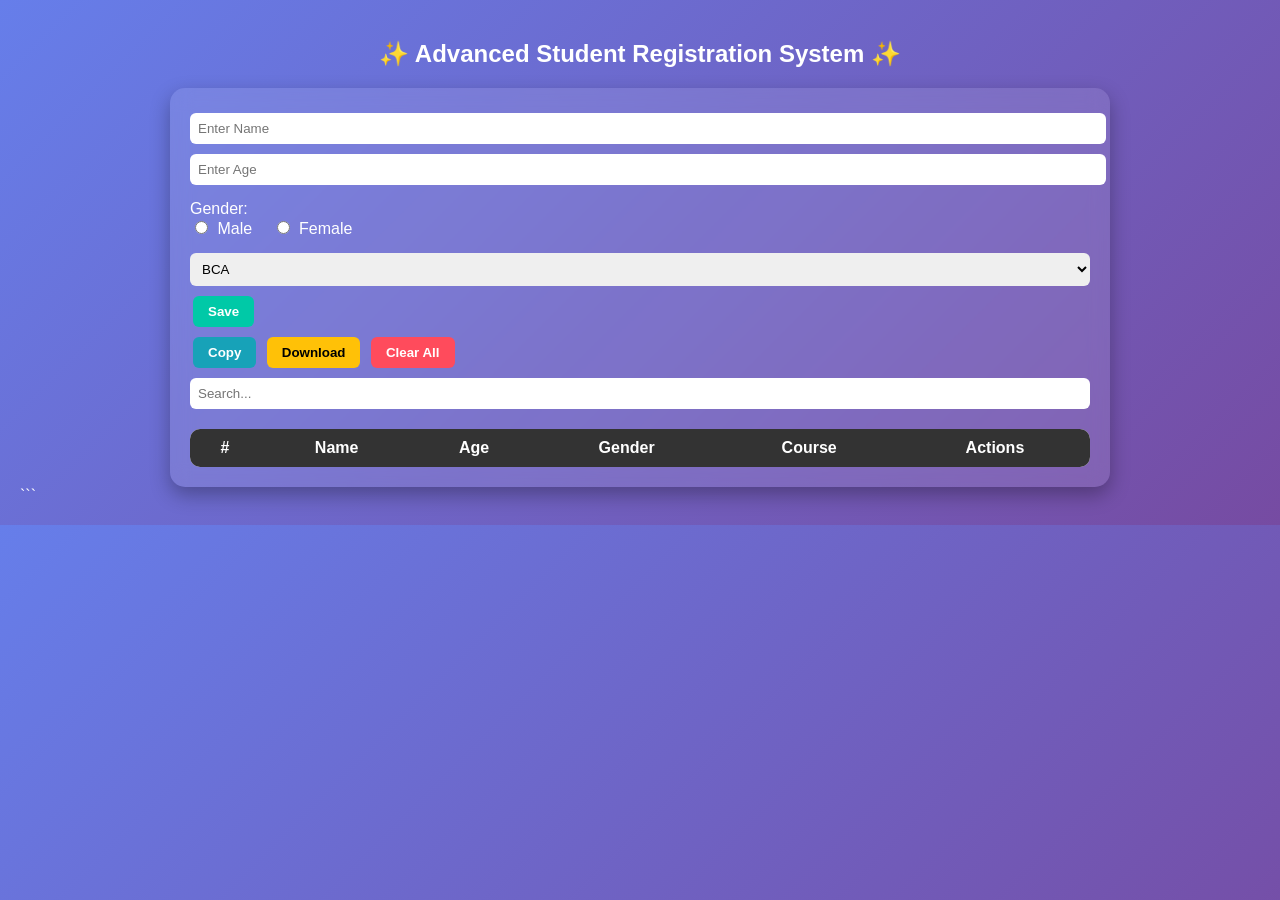
==== exp 7/fom.html @ 4cc11e2d "Refactor HTML structure and styling for student form" ====
<!DOCTYPE html>
<html>
<head>
<title>Advanced Student Form</title>

<style>

body{
font-family:'Segoe UI',sans-serif;
background:linear-gradient(135deg,#667eea,#764ba2);
margin:0;
padding:20px;
color:white;
}

h2{
text-align:center;
}

.container{
max-width:900px;
margin:auto;
background:rgba(255,255,255,0.1);
padding:20px;
border-radius:15px;
backdrop-filter:blur(10px);
box-shadow:0 8px 20px rgba(0,0,0,0.3);
}

input[type="text"],
input[type="number"],
select{
width:100%;
padding:8px;
margin:5px 0;
border-radius:6px;
border:none;
}

.gender-box{
margin:10px 0;
}

.gender-box label{
margin-right:15px;
cursor:pointer;
}

.gender-box input[type="radio"]{
width:auto;
margin-right:5px;
}

.btn{
padding:8px 15px;
border:none;
border-radius:6px;
cursor:pointer;
margin:5px 3px;
font-weight:bold;
}

.primary{background:#00c9a7;color:white;}
.danger{background:#ff4b5c;color:white;}
.warning{background:#ffc107;color:black;}
.info{background:#17a2b8;color:white;}

.btn:hover{
opacity:0.85;
transform:scale(1.05);
}

table{
width:100%;
margin-top:15px;
border-collapse:collapse;
background:white;
color:black;
border-radius:10px;
overflow:hidden;
}

th,td{
padding:10px;
text-align:center;
}

th{
background:#333;
color:white;
}

tr:nth-child(even){
background:#f2f2f2;
}

tr:hover{
background:#d1e7ff;
}

.top-controls{
display:flex;
justify-content:space-between;
flex-wrap:wrap;
}

.search-box{
width:200px;
padding:6px;
border-radius:6px;
border:none;
}

@media(max-width:600px){
.top-controls{
flex-direction:column;
}
}

</style>
</head>

<body>

<h2>✨ Advanced Student Registration System ✨</h2>

<div class="container">

<form id="myForm">

<input type="hidden" id="editIndex">

<input type="text" id="name" placeholder="Enter Name" required>

<input type="number" id="age" placeholder="Enter Age" required>

<div class="gender-box">
<label>Gender:</label><br>

<label>
<input type="radio" name="gender" value="Male" required> Male
</label>

<label>
<input type="radio" name="gender" value="Female" required> Female
</label>

</div>

<select id="course">
<option value="BCA">BCA</option>
<option value="BTech">BTech</option>
<option value="MCA">MCA</option>
</select>

<button class="btn primary" type="submit">Save</button>

</form>

<div class="top-controls">

<div>
<button class="btn info" onclick="copyTable()">Copy</button>
<button class="btn warning" onclick="downloadCSV()">Download</button>
<button class="btn danger" onclick="clearAll()">Clear All</button>
</div>

<input type="text" class="search-box" id="search" placeholder="Search..." onkeyup="searchData()">

</div>

<table id="dataTable">

<thead>
<tr>
<th>#</th>
<th>Name</th>
<th>Age</th>
<th>Gender</th>
<th>Course</th>
<th>Actions</th>
</tr>
</thead>

<tbody></tbody>

</table>

</div>

<script>

let dataArray = JSON.parse(localStorage.getItem("students")) || [];

function saveToLocal(){
localStorage.setItem("students",JSON.stringify(dataArray));
}

document.getElementById("myForm").addEventListener("submit",function(e){

e.preventDefault();

let name=document.getElementById("name").value;
let age=document.getElementById("age").value;
let course=document.getElementById("course").value;
let gender=document.querySelector('input[name="gender"]:checked');
let editIndex=document.getElementById("editIndex").value;

if(!gender){
alert("Select Gender");
return;
}

let student={
name:name,
age:age,
gender:gender.value,
course:course
};

if(editIndex===""){
dataArray.push(student);
}
else{
dataArray[editIndex]=student;
document.getElementById("editIndex").value="";
}

saveToLocal();
updateTable();
this.reset();

});

function updateTable(){

let tbody=document.querySelector("#dataTable tbody");
tbody.innerHTML="";

dataArray.forEach(function(data,index){

tbody.innerHTML+=`
<tr>
<td>${index+1}</td>
<td>${data.name}</td>
<td>${data.age}</td>
<td>${data.gender}</td>
<td>${data.course}</td>
<td>
<button class="btn warning" onclick="editData(${index})">Edit</button>
<button class="btn danger" onclick="deleteData(${index})">Delete</button>
</td>
</tr>
`;

});

}

function editData(index){

let student=dataArray[index];

document.getElementById("name").value=student.name;
document.getElementById("age").value=student.age;
document.querySelector('input[name="gender"][value="'+student.gender+'"]').checked=true;
document.getElementById("course").value=student.course;
document.getElementById("editIndex").value=index;

}

function deleteData(index){

if(confirm("Are you sure?")){
dataArray.splice(index,1);
saveToLocal();
updateTable();
}

}

function clearAll(){

if(confirm("Delete all records?")){
dataArray=[];
saveToLocal();
updateTable();
}

}

function copyTable(){

let text="Name\tAge\tGender\tCourse\n";

dataArray.forEach(function(d){
text+=d.name+"\t"+d.age+"\t"+d.gender+"\t"+d.course+"\n";
});

navigator.clipboard.writeText(text);
alert("Copied!");

}

function downloadCSV(){

let csv="Name,Age,Gender,Course\n";

dataArray.forEach(function(d){
csv+=d.name+","+d.age+","+d.gender+","+d.course+"\n";
});

let blob=new Blob([csv],{type:"text/csv"});
let link=document.createElement("a");

link.href=URL.createObjectURL(blob);
link.download="students.csv";
link.click();

}

function searchData(){

let filter=document.getElementById("search").value.toLowerCase();
let rows=document.querySelectorAll("#dataTable tbody tr");

rows.forEach(function(row){
row.style.display=row.innerText.toLowerCase().includes(filter)?"":"none";
});

}

updateTable();

</script>

</body>
</html>
```
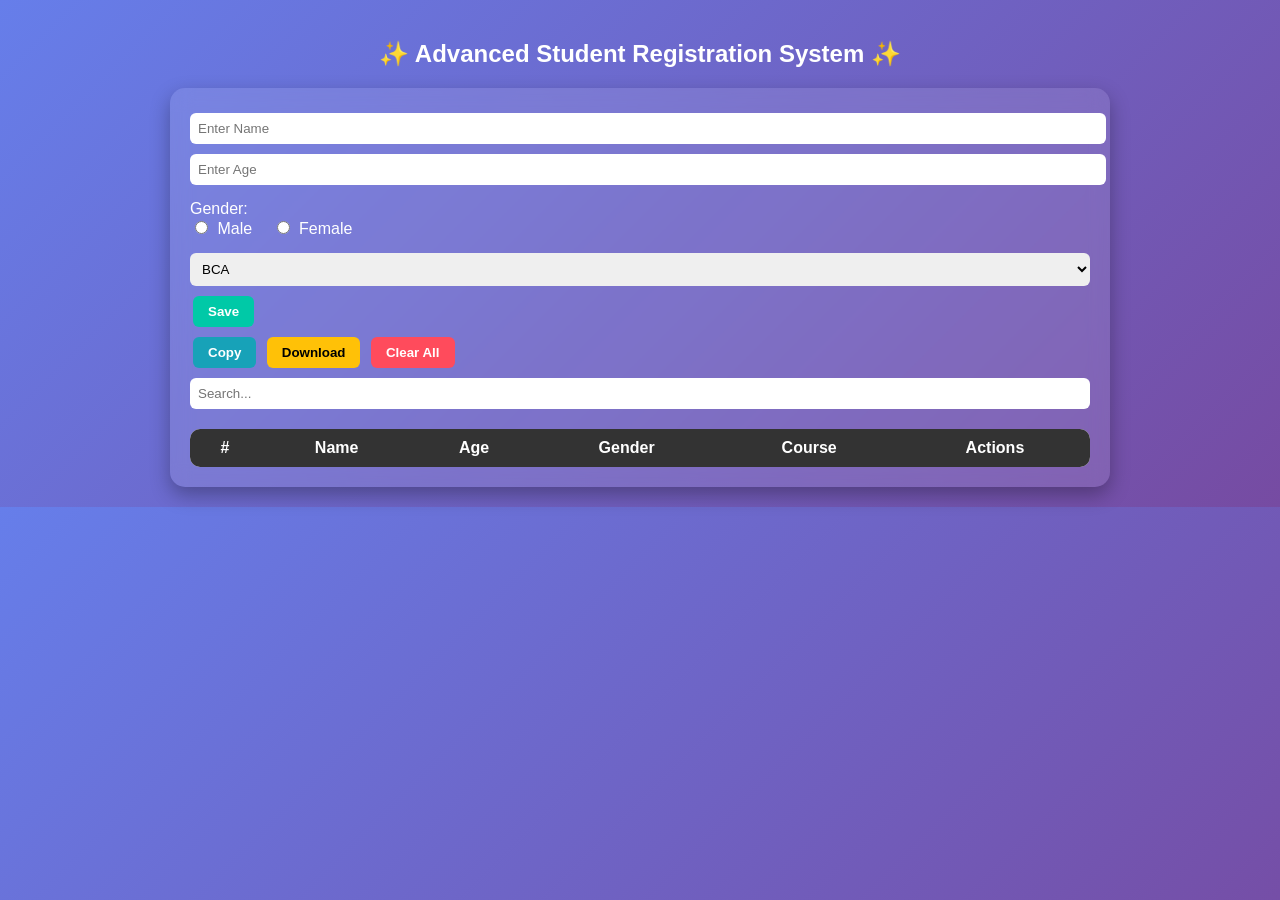
==== commit 54bcd00d: "Format HTML and CSS in fom.html" ====
--- a/exp 7/fom.html
+++ b/exp 7/fom.html
@@ -336,5 +336,5 @@
 
 </body>
 </html>
-```
-
+
+
